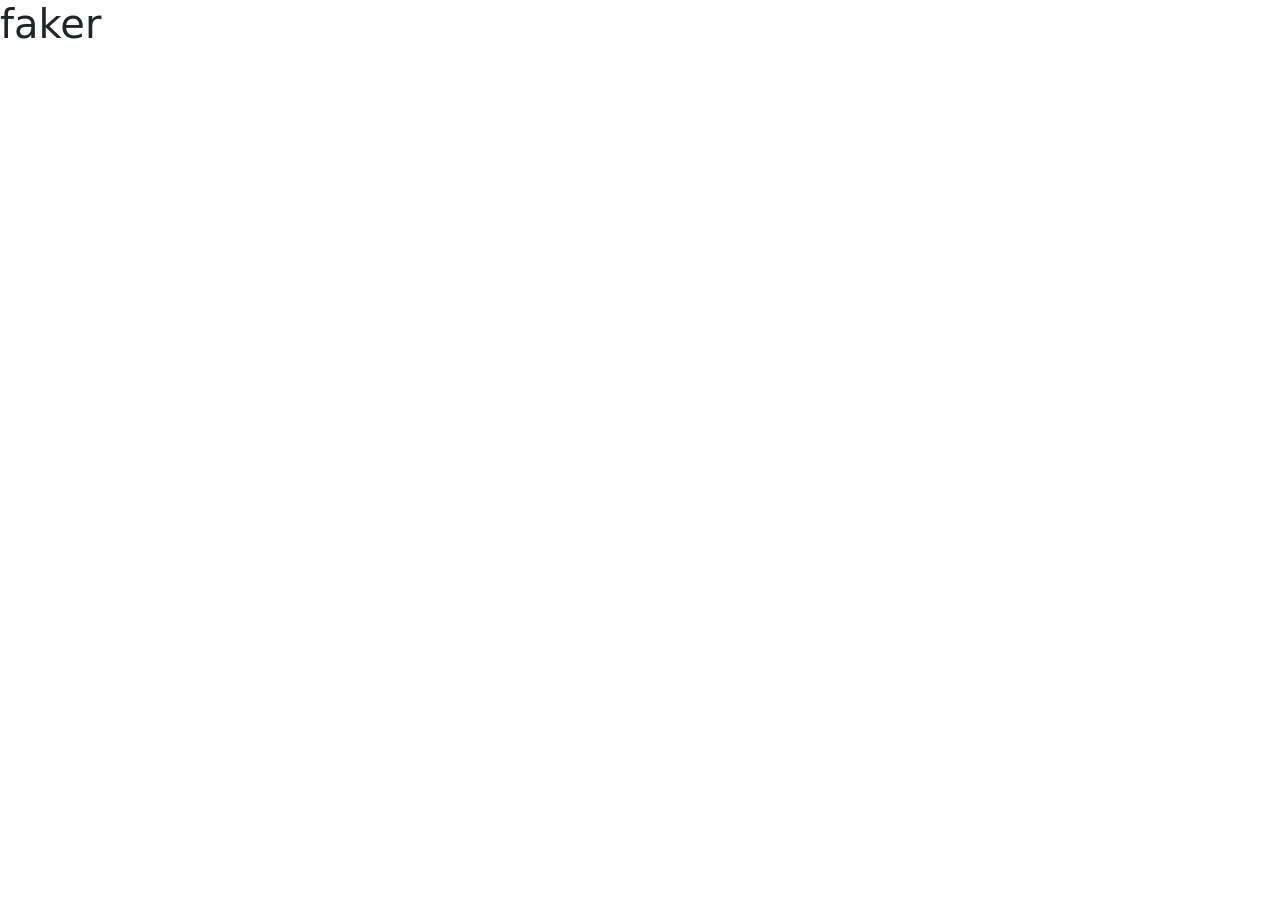
==== fake.html @ ea01add1 "箱型" ====
<!DOCTYPE html>
<html lang="ja">
    <head>
        <meta charset="utf-8">
        <!--Bootstarap CDN -->
        <link href="https://cdn.jsdelivr.net/npm/bootstrap@5.3.8/dist/css/bootstrap.min.css" rel="stylesheet" integrity="sha384-64UC4BEhTGwk3eGpak4nO2jqtl7liTS+juXkSJ2gPAQPmlClQO7s5UgCeR6US48g" crossorigin="anonymous">
        <title></title>
    </head>
    <body>
        <div>
            <h1>faker</h1>
        </div>
        <!--Bootstorap css (js)-->
        <script src="https://cdn.jsdelivr.net/npm/bootstrap@5.3.8/dist/js/bootstrap.bundle.min.js" integrity="sha384-jdSIJTK9l6XwXj3RixpVDXtMcA2bFd9O81RlLAwhpr2oXRqvQP88rr16IeFXTgFE" crossorigin="anonymous"></script>
    </body>
</html>
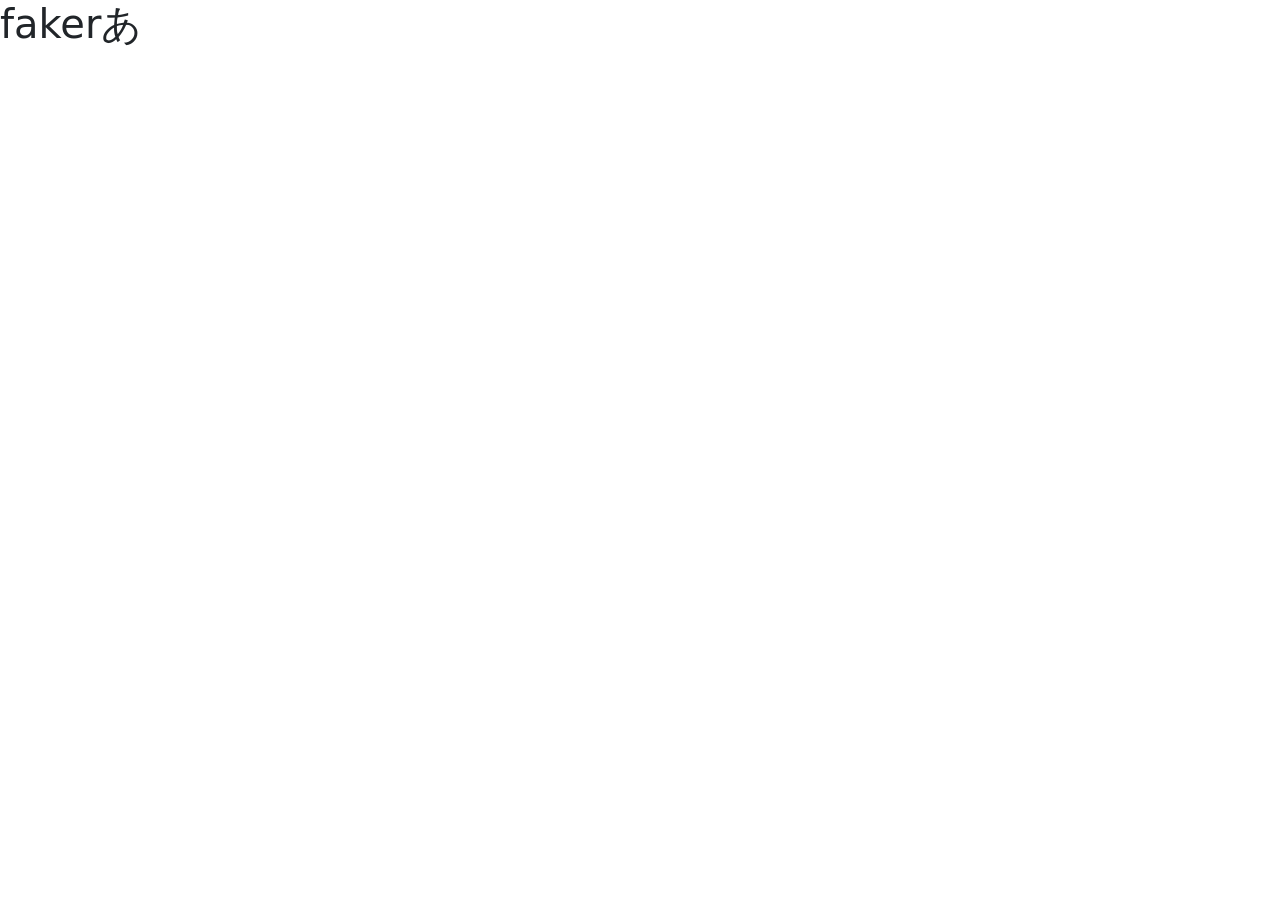
==== commit 9cd7aa16: "あ" ====
--- a/fake.html
+++ b/fake.html
@@ -8,7 +8,7 @@
     </head>
     <body>
         <div>
-            <h1>faker</h1>
+            <h1>fakerあ</h1>
         </div>
         <!--Bootstorap css (js)-->
         <script src="https://cdn.jsdelivr.net/npm/bootstrap@5.3.8/dist/js/bootstrap.bundle.min.js" integrity="sha384-jdSIJTK9l6XwXj3RixpVDXtMcA2bFd9O81RlLAwhpr2oXRqvQP88rr16IeFXTgFE" crossorigin="anonymous"></script>
